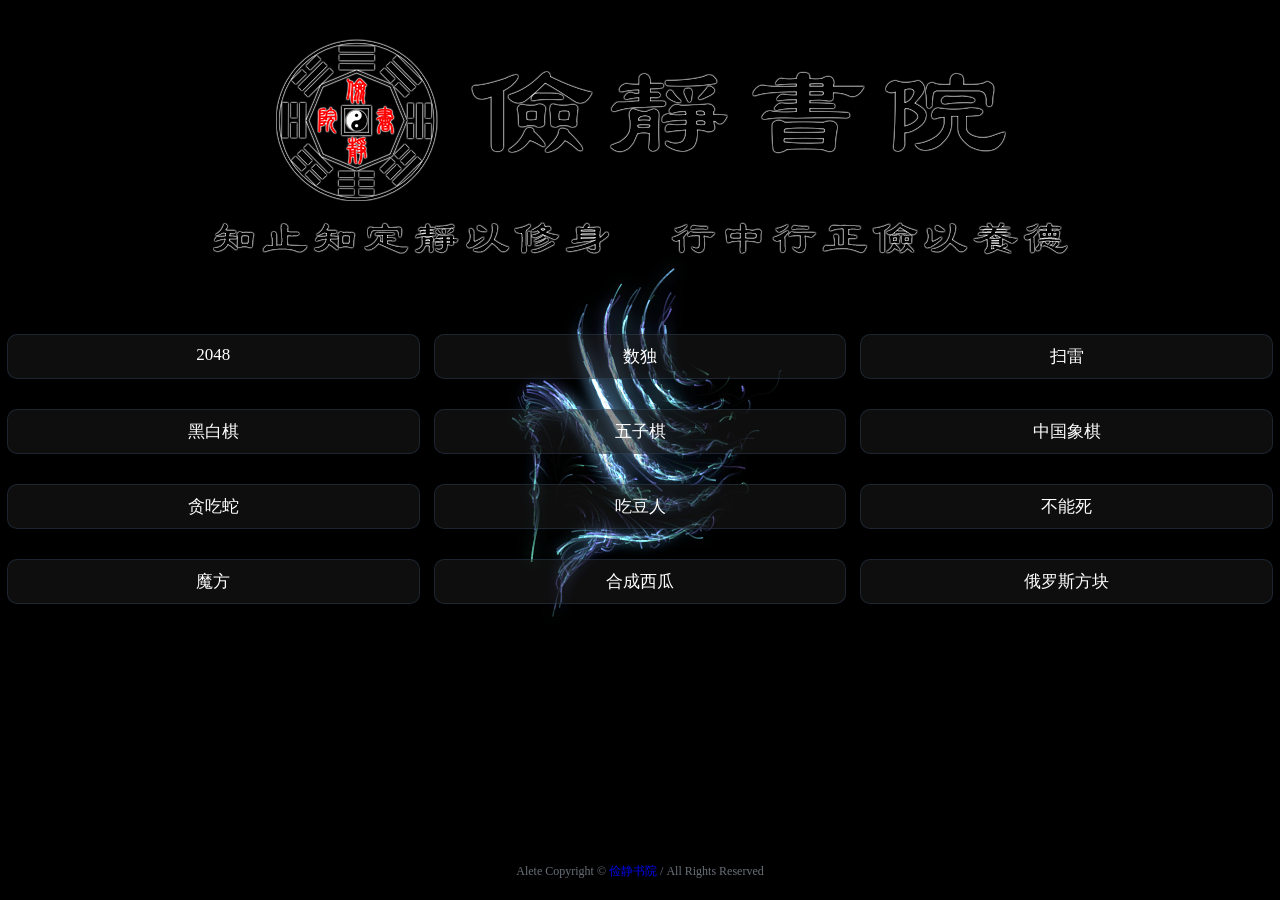
==== index.html @ 350eccb2 "Update index.html" ====
<!DOCTYPE html>
<html lang="en">
	<head>
		<meta charset="UTF-8">
		<title>休闲游戏 - 俭静书院</title>
		<meta name="viewport" content="width=device-width,initial-scale=1,maximum-scale=1,user-scalable=no">
		<link rel="stylesheet" href="css/style.css">
		<link rel="shortcut icon" href="favicon.ico" type="image/x-icon">
		<script src='js/simplex-noise.min.js'></script>
		<script src="js/index.js"></script>
	</head>
	<body>
		<div class="centerBox">
			<div class="header"></div>
			<div class="center-list">
				<div class="centerBody">
						<a href="https://aaoe.github.io"><img src="img/Logo.png" alt="俭静书院" /></a>
					<p class="btn-p">
						<a href="https://aaoe.github.io/games/2048" target="_blank" title="Puzzle">2048</a>
						<a href="https://aaoe.github.io/sudoku" target="_blank" title="Sudoku">数独</a>
						<a href="https://aaoe.github.io/games/mine-sweeper" target="_blank" title="Mine sweeper">扫雷</a>
					<p class="btn-p">
						<a href="https://aaoe.github.io/games/reversi" target="_blank" title="Reversi">黑白棋</a>
						<a href="https://aaoe.github.io/games/gomoku" target="_blank" title="Gobang">五子棋</a>
						<a href="https://aaoe.github.io/games/chess" target="_blank" title="Chinese Chess">中国象棋</a>				
					<p class="btn-p">
						<a href="https://aaoe.github.io/games/snake" target="_blank" title="Snake">贪吃蛇</a>
						<a href="https://aaoe.github.io/pacman-canvas" target="_blank" title="Pacman">吃豆人</a>
						<a href="https://aaoe.github.io/games/die" target="_blank" title="Can't die">不能死</a>
					<p class="btn-p">
						<a href="https://aaoe.github.io/games/rubik" target="_blank" title="Rubik">魔方</a>
						<a href="https://aaoe.github.io/bigwatermelon" target="_blank" title="Big watermelon">合成西瓜</a>
						<a href="https://aaoe.github.io/games/tetris/index.html?lan=zh" target="_blank" title="Tetris">俄罗斯方块</a>
					</p>
				</div>
			</div>
			<div class="footer">
				<div class="center-footer">
					<p class="banquan">Alete Copyright © <a href="https://aaoe.github.io">俭静书院</a> / All Rights Reserved</p> 
				</div>
			</div>
		</div>
	</body>
</html>
---- css/style.css ----
* {
	margin: 0;
	padding: 0;
}
a{
	text-decoration: none;
}
html,
body {
	background: black;
	position: relative;
	width: 100%;
	height: 100%;
}

.centerBox {
	display: flex;                /*����Ϊflex����*/
	position: absolute;
	z-index: 1;
	width: 100%;
	height: 100%;
	color: white;
}
.center-list{
	display: flex;                /*����Ϊflex����*/
	width: 100%;
	margin: 0 0%;
	}
.centerBody{
	width: 100%;
	text-align: center;
	margin-top: 0%;
}
.centerBody img{
	margin: 0 auto;
}
.btn-p{
	margin-top: 30px;
	margin-bottom: 30px;
	display: flex;                /*����Ϊflex����*/
}
.btn-p a{
	font-size: clamp(0.75rem, 0.636rem + 0.57vw, 1.063rem);
	color: #FFFFFF;
	padding: 10px 15px;
	border-radius:10px;
  	margin: 0 7px;
  	width: 100%;
	background: rgba(29, 29, 29, 0.5);
	border:1px solid rgba(89, 129, 183, 0.2);
}
.btn-p a:hover{
	color: #FFFFFF;
	background: -webkit-linear-gradient(left, #19c3ff, #0093ff);
    	background: -o-linear-gradient(left, #19c3ff, #0093ff);
    	background: -moz-linear-gradient(left, #19c3ff, #0093ff);
    	background: linear-gradient(to left top, blue, red);
}
.footer{
	position: fixed;
	bottom: 20px;
	width: 100%;
}
.center-footer{
	width: 70%;
	margin: 0 15%;
}
.footer .banquan{
	text-align: center;
	font-size: 12px;
	color: #6a7179;
}
@media screen and (max-width: 950px) {
	
	.centerBody{
		margin-top: 55%;
	}
	.centerBody img{
		width: 100%;
	}
	.center-list {
	    width: 90%;
	    margin: 0 5%;
	}
}
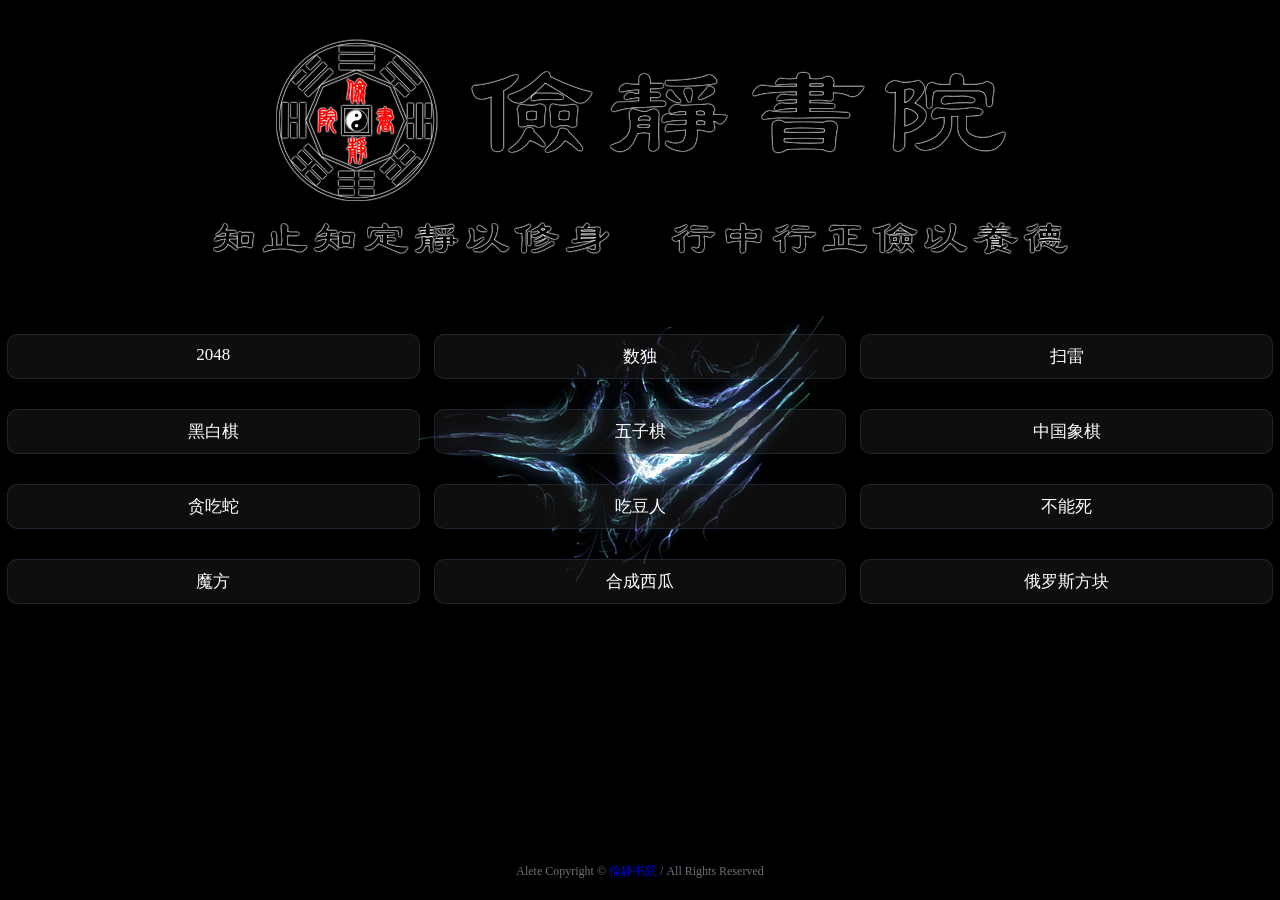
==== commit f4f89357: "Update index.html" ====
--- a/index.html
+++ b/index.html
@@ -3,6 +3,8 @@
 	<head>
 		<meta charset="UTF-8">
 		<title>休闲游戏 - 俭静书院</title>
+		<meta name="keywords" content="俭静书院，益智游戏，在线游戏，网页游戏，H5游戏，页游">
+		<meta name="description" content="人生如戏，戏如人生。正本清源，弘扬优秀的传统文化！">
 		<meta name="viewport" content="width=device-width,initial-scale=1,maximum-scale=1,user-scalable=no">
 		<link rel="stylesheet" href="css/style.css">
 		<link rel="shortcut icon" href="favicon.ico" type="image/x-icon">
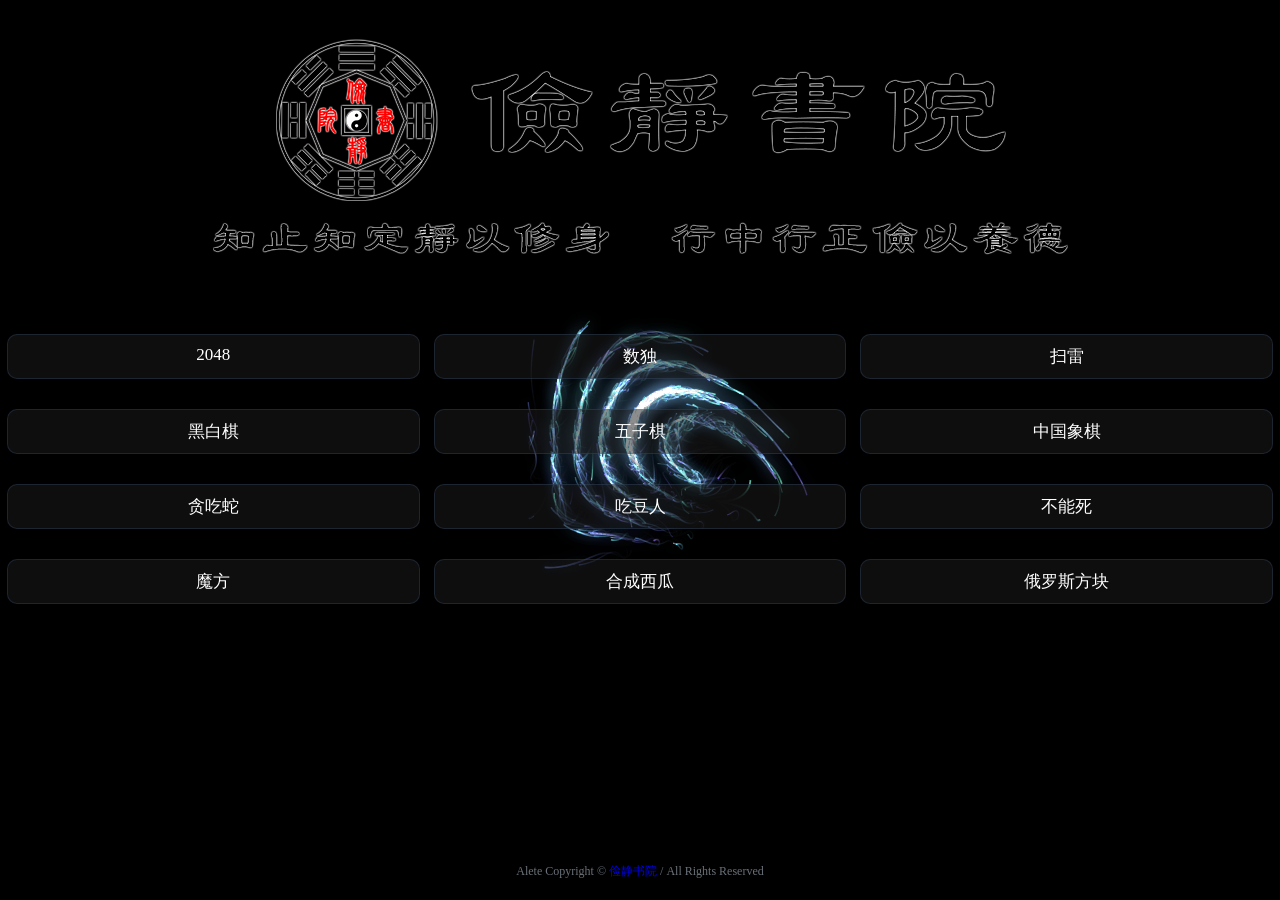
==== commit b8e8e36a: "Update index.html" ====
--- a/index.html
+++ b/index.html
@@ -16,7 +16,7 @@
 			<div class="header"></div>
 			<div class="center-list">
 				<div class="centerBody">
-						<a href="https://aaoe.github.io"><img src="img/Logo.png" alt="俭静书院" /></a>
+						<a href="https://aaoe.github.io"><img src="img/Logo.png" alt="俭静书院"></a>
 					<p class="btn-p">
 						<a href="https://aaoe.github.io/games/2048" target="_blank" title="Puzzle">2048</a>
 						<a href="https://aaoe.github.io/sudoku" target="_blank" title="Sudoku">数独</a>
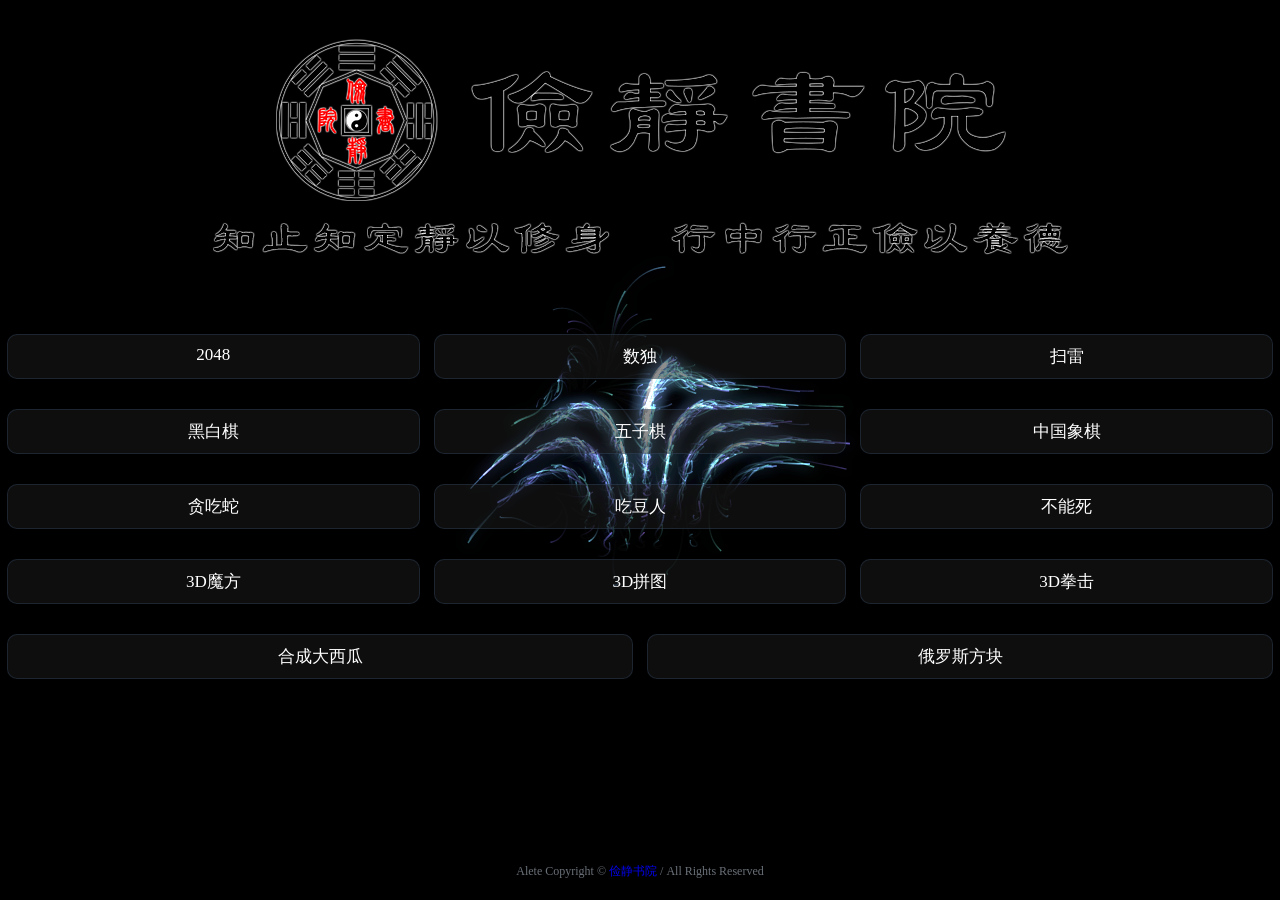
==== commit 3607eb3a: "Add files via upload" ====
--- a/index.html
+++ b/index.html
@@ -30,8 +30,11 @@
 						<a href="https://aaoe.github.io/pacman-canvas" target="_blank" title="Pacman">吃豆人</a>
 						<a href="https://aaoe.github.io/games/die" target="_blank" title="Can't die">不能死</a>
 					<p class="btn-p">
-						<a href="https://aaoe.github.io/games/rubik" target="_blank" title="Rubik">魔方</a>
-						<a href="https://aaoe.github.io/bigwatermelon" target="_blank" title="Big watermelon">合成西瓜</a>
+						<a href="https://aaoe.github.io/games/rubik" target="_blank" title="Rubik">3D魔方</a>
+						<a href="https://aaoe.github.io/games/jigsaw" target="_blank" title="Jigsaw">3D拼图</a>
+						<a href="https://aaoe.github.io/games/boxing" target="_blank" title="Boxing">3D拳击</a>
+					<p class="btn-p">
+						<a href="https://aaoe.github.io/bigwatermelon" target="_blank" title="Big watermelon">合成大西瓜</a>
 						<a href="https://aaoe.github.io/games/tetris/index.html?lan=zh" target="_blank" title="Tetris">俄罗斯方块</a>
 					</p>
 				</div>
@@ -43,4 +46,4 @@
 			</div>
 		</div>
 	</body>
-</html>
+</html>
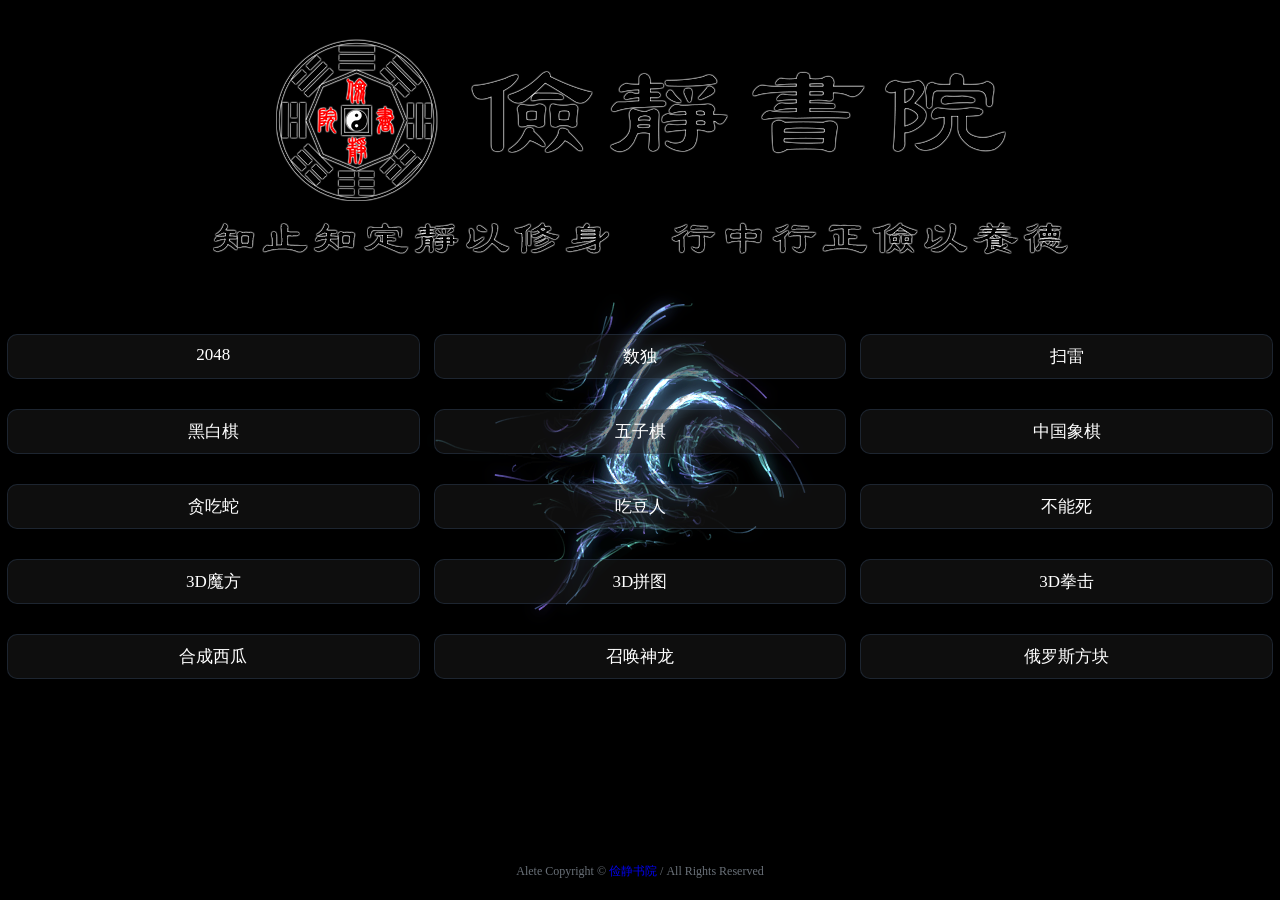
==== commit 19fcd06a: "Update index.html" ====
--- a/index.html
+++ b/index.html
@@ -34,7 +34,8 @@
 						<a href="https://aaoe.github.io/games/jigsaw" target="_blank" title="Jigsaw">3D拼图</a>
 						<a href="https://aaoe.github.io/games/boxing" target="_blank" title="Boxing">3D拳击</a>
 					<p class="btn-p">
-						<a href="https://aaoe.github.io/bigwatermelon" target="_blank" title="Big watermelon">合成大西瓜</a>
+						<a href="https://aaoe.github.io/bigwatermelon" target="_blank" title="Big watermelon">合成西瓜</a>
+						<a href="https://aaoe.github.io/zhsl" target="_blank" title="Summon the Dragon">召唤神龙</a>
 						<a href="https://aaoe.github.io/games/tetris/index.html?lan=zh" target="_blank" title="Tetris">俄罗斯方块</a>
 					</p>
 				</div>
@@ -46,4 +47,4 @@
 			</div>
 		</div>
 	</body>
-</html>+</html>
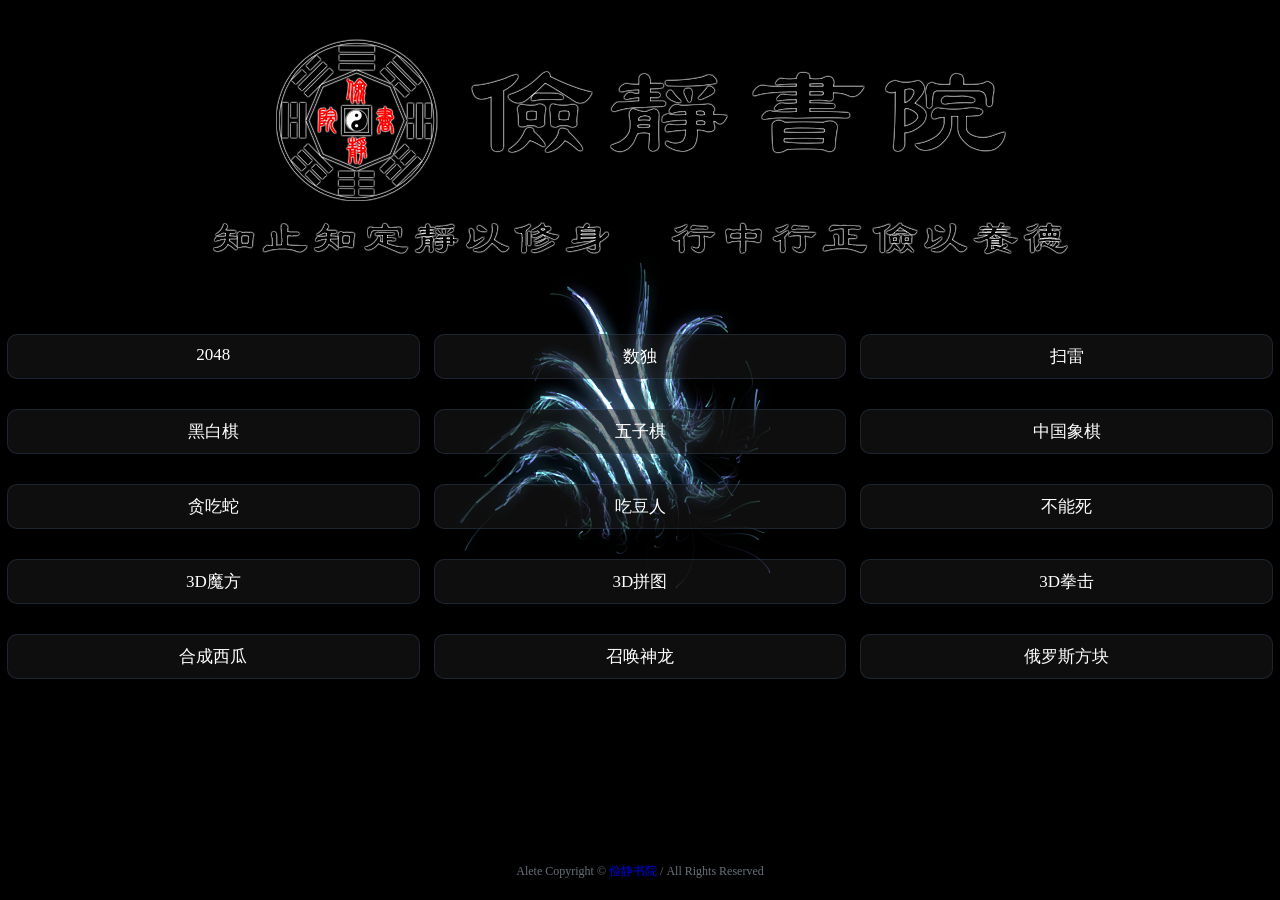
==== commit 07d180b6: "Update index.html" ====
--- a/index.html
+++ b/index.html
@@ -2,7 +2,7 @@
 <html lang="en">
 	<head>
 		<meta charset="UTF-8">
-		<title>休闲游戏 - 俭静书院</title>
+		<title>休闲益智游戏 - 俭静书院</title>
 		<meta name="keywords" content="俭静书院，益智游戏，在线游戏，网页游戏，H5游戏，页游">
 		<meta name="description" content="人生如戏，戏如人生。正本清源，弘扬优秀的传统文化！">
 		<meta name="viewport" content="width=device-width,initial-scale=1,maximum-scale=1,user-scalable=no">
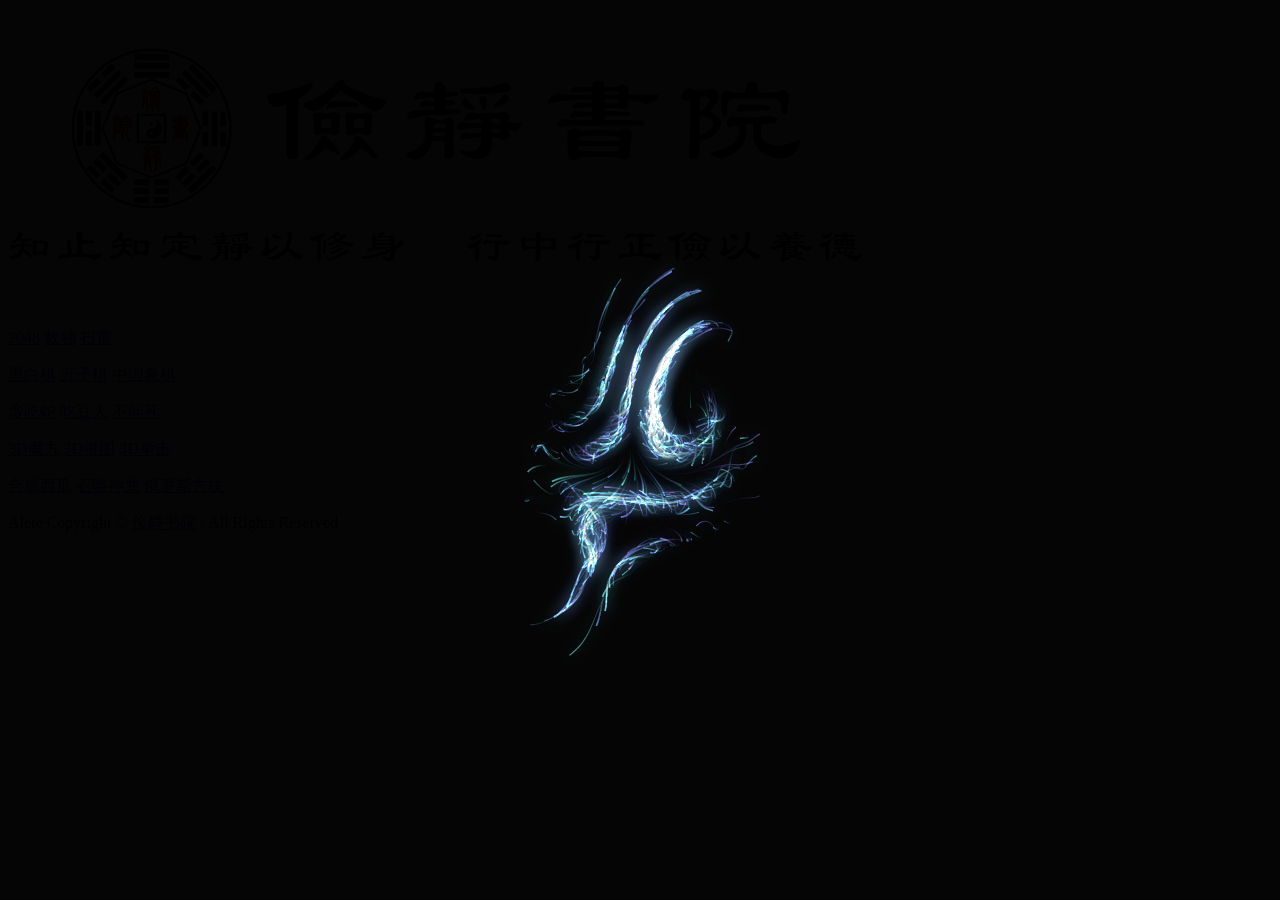
==== commit 6f6a062c: "Update index.html" ====
--- a/index.html
+++ b/index.html
@@ -6,7 +6,7 @@
 		<meta name="keywords" content="俭静书院，益智游戏，在线游戏，网页游戏，H5游戏，页游">
 		<meta name="description" content="人生如戏，戏如人生。正本清源，弘扬优秀的传统文化！">
 		<meta name="viewport" content="width=device-width,initial-scale=1,maximum-scale=1,user-scalable=no">
-		<link rel="stylesheet" href="css/style.css">
+		<link rel="stylesheet" href="1css/style.css">
 		<link rel="shortcut icon" href="favicon.ico" type="image/x-icon">
 		<script src='js/simplex-noise.min.js'></script>
 		<script src="js/index.js"></script>
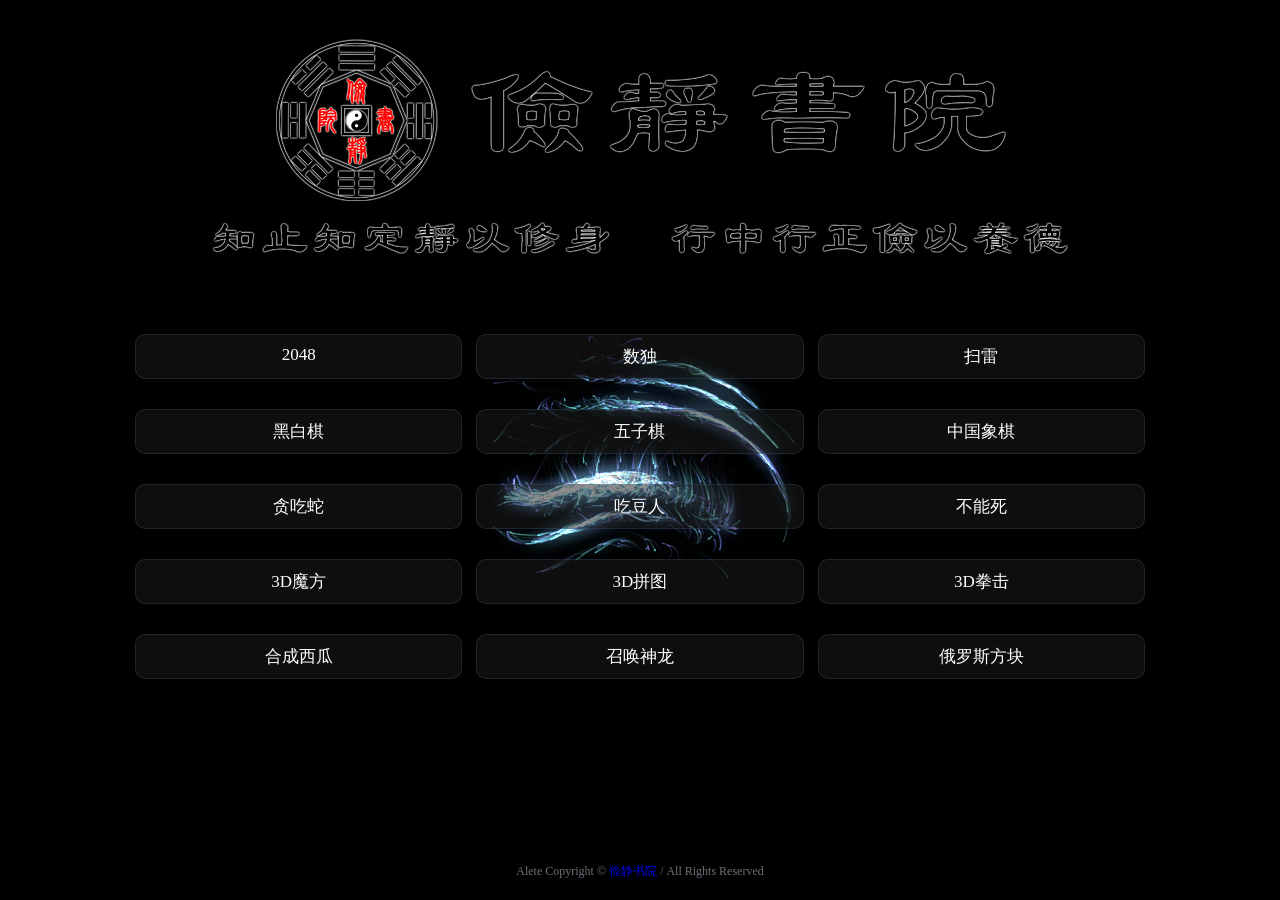
==== commit 3c4a4c9e: "Update index.html" ====
--- a/index.html
+++ b/index.html
@@ -6,7 +6,7 @@
 		<meta name="keywords" content="俭静书院，益智游戏，在线游戏，网页游戏，H5游戏，页游">
 		<meta name="description" content="人生如戏，戏如人生。正本清源，弘扬优秀的传统文化！">
 		<meta name="viewport" content="width=device-width,initial-scale=1,maximum-scale=1,user-scalable=no">
-		<link rel="stylesheet" href="1css/style.css">
+		<link rel="stylesheet" href="css/style.css">
 		<link rel="shortcut icon" href="favicon.ico" type="image/x-icon">
 		<script src='js/simplex-noise.min.js'></script>
 		<script src="js/index.js"></script>
--- a/css/style.css
+++ b/css/style.css
@@ -0,0 +1,85 @@
+* {
+	margin: 0;
+	padding: 0;
+}
+a{
+	text-decoration: none;
+}
+html,
+body {
+	background: black;
+	position: relative;
+	width: 100%;
+	height: 100%;
+}
+
+.centerBox {
+	display: flex;                /*设置为flex布局*/
+	position: absolute;
+	z-index: 1;
+	width: 100%;
+	height: 100%;
+	color: white;
+}
+.center-list{
+	display: flex;                /*设置为flex布局*/
+	width: 100%;
+	margin: 0 10%;
+	}
+.centerBody{
+	width: 100%;
+	text-align: center;
+	margin-top: 0%;
+}
+.centerBody img{
+	margin: 0 auto;
+}
+.btn-p{
+	margin-top: 30px;
+	margin-bottom: 30px;
+	display: flex;                /*设置为flex布局*/
+}
+.btn-p a{
+	font-size: clamp(0.75rem, 0.636rem + 0.57vw, 1.063rem);
+	color: #FFFFFF;
+	padding: 10px 15px;
+	border-radius:10px;
+  	margin: 0 7px;
+  	width: 100%;
+	background: rgba(29, 29, 29, 0.5);
+	border:1px solid rgba(89, 129, 183, 0.2);
+}
+.btn-p a:hover{
+	color: #FFFFFF;
+	background: -webkit-linear-gradient(left, #19c3ff, #0093ff);
+    	background: -o-linear-gradient(left, #19c3ff, #0093ff);
+    	background: -moz-linear-gradient(left, #19c3ff, #0093ff);
+    	background: linear-gradient(to left top, blue, red);
+}
+.footer{
+	position: fixed;
+	bottom: 20px;
+	width: 100%;
+}
+.center-footer{
+	width: 70%;
+	margin: 0 15%;
+}
+.footer .banquan{
+	text-align: center;
+	font-size: 12px;
+	color: #6a7179;
+}
+@media screen and (max-width: 950px) {
+	
+	.centerBody{
+		margin-top: 2%;
+	}
+	.centerBody img{
+		width: 100%;
+	}
+	.center-list {
+	    width: 100%;
+	    margin: 0 2%;
+	}
+}
